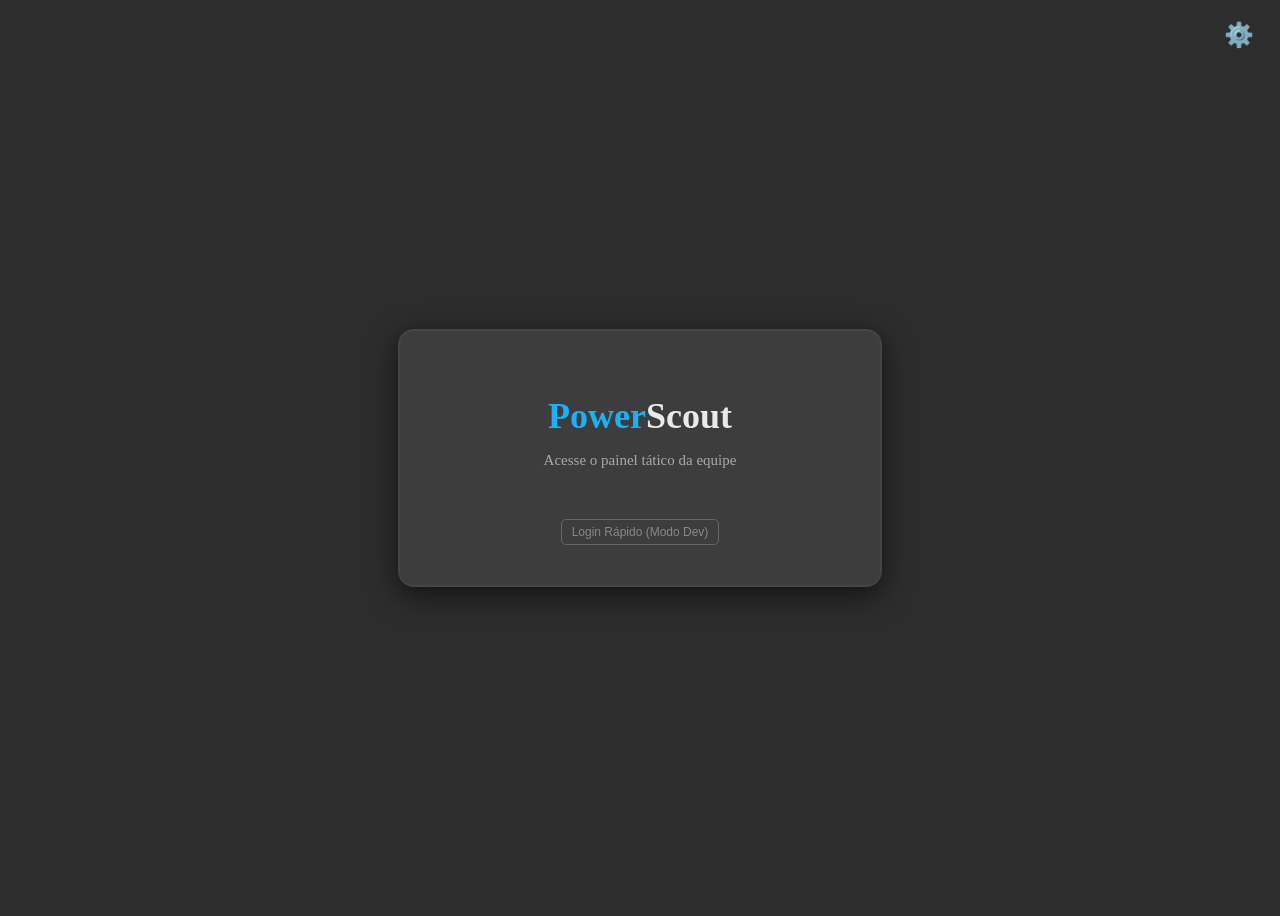
==== frontend/index.html @ 9df10490 "first commit" ====
<!doctype html>
<html lang="pt-BR">
  <head>
    <script>
      // SEGURANÇA
      const usuarioLogado = JSON.parse(localStorage.getItem("usuarioLogado"));
      if (!usuarioLogado) window.location.href = "login.html";
    </script>
    <meta charset="UTF-8" />
    <meta name="viewport" content="width=device-width, initial-scale=1.0" />
    <title>Scout PowerSoccer</title>
    <link
      rel="icon"
      href="data:image/svg+xml,<svg xmlns=%22http://www.w3.org/2000/svg%22 viewBox=%220 0 100 100%22><text y=%22.9em%22 font-size=%2290%22>⚽</text></svg>"
    />
    <link
      href="https://fonts.googleapis.com/css2?family=Fredoka:wght@400;600&family=Nunito:wght@400;700&display=swap"
      rel="stylesheet"
    />
    <link rel="stylesheet" href="style.css" />

    <script src="tema.js"></script>
  </head>
  <body>
    <div id="escudo-bloqueio" class="bloqueio-tela"></div>

    <header class="duo-header">
      <div class="logo"><span class="cor-power">Power</span>Scout</div>

      <div style="display: flex; gap: 15px; align-items: center">
        <a
          href="#"
          id="btn-voltar-menu"
          style="color: #aaa; text-decoration: none; font-weight: bold"
          >⬅ Menu Principal</a
        >
        <span id="nome-treinador" style="color: #aaa; font-weight: bold"></span>
        <button
          id="btn-sair"
          style="
            background: none;
            border: none;
            color: gray;
            cursor: pointer;
            font-weight: bold;
          "
        >
          Sair 🚪
        </button>
        <button
          id="btn-settings"
          style="
            background: none;
            border: none;
            cursor: pointer;
            font-size: 20px;
            outline: none;
          "
        >
          ⚙️
        </button>
      </div>
    </header>

    <div class="layout-principal">
      <aside class="titulares duo-container">
        <h3>⚽ Titulares</h3>
      </aside>

      <main class="area-campo">
        <div class="campo-container duo-card" id="campo">
          <svg
            id="quadra-svg"
            viewBox="0 0 800 500"
            width="100%"
            height="100%"
            xmlns="http://www.w3.org/2000/svg"
          >
            <rect width="800" height="500" fill="var(--duo-green-primary)" />
            <rect
              x="20"
              y="20"
              width="760"
              height="460"
              fill="none"
              stroke="white"
              stroke-width="4"
              rx="15"
            />
            <line
              x1="400"
              y1="20"
              x2="400"
              y2="480"
              stroke="white"
              stroke-width="4"
            />
            <circle
              cx="400"
              cy="250"
              r="70"
              fill="none"
              stroke="white"
              stroke-width="4"
            />
            <circle cx="400" cy="250" r="6" fill="white" />
            <rect
              x="20"
              y="125"
              width="120"
              height="250"
              fill="none"
              stroke="white"
              stroke-width="4"
              rx="10"
            />
            <rect
              x="660"
              y="125"
              width="120"
              height="250"
              fill="none"
              stroke="white"
              stroke-width="4"
              rx="10"
            />
            <line
              x1="20"
              y1="210"
              x2="20"
              y2="290"
              stroke="#FF4B4B"
              stroke-width="8"
            />
            <line
              x1="780"
              y1="210"
              x2="780"
              y2="290"
              stroke="#FF4B4B"
              stroke-width="8"
            />
          </svg>
        </div>

        <div class="linha-tempo-container duo-card">
          <label for="tempo-video"
            >⏱️ Tempo de Jogo:
            <span id="tempo-display" class="cor-duo">00:00</span></label
          >
          <input type="range" id="tempo-video" min="0" max="2400" value="0" />
        </div>

        <section class="reservas duo-container">
          <h4>Reservas</h4>
          <div class="lista-reservas"></div>
          <button
            id="btn-modo-partida"
            class="btn-acao"
            style="width: 100%; margin-top: 15px"
          >
            ⚙️ Alterar Partida
          </button>
        </section>
      </main>

      <aside class="historico duo-container">
        <h3>📝 Últimos Lances</h3>
        <div id="lista-historico" class="duo-list"></div>
      </aside>
    </div>

    <div id="modal-acao" class="escondido duo-modal">
      <h4 id="modal-titulo">Ação aos 00:00</h4>
      <div class="botoes-acao">
        <button class="btn-acao btn-duo-azul" data-tipo="Passe Certo">
          Passe Certo
        </button>
        <button class="btn-acao btn-duo-vermelho" data-tipo="Passe Errado">
          Passe Errado
        </button>
        <button class="btn-acao btn-duo-laranja" data-tipo="Interceptação">
          Interceptação
        </button>
        <button class="btn-acao btn-duo-roxo" data-tipo="Finalização">
          Finalização
        </button>
        <button class="btn-acao btn-duo-amarelo" data-tipo="Gol">Gol</button>
      </div>
      <button id="fechar-modal" class="btn-cancelar">Cancelar</button>
    </div>

    <div
      id="modal-edicao"
      class="escondido duo-modal"
      style="width: 300px; text-align: center"
    >
      <h4>⚙️ Opções do Lance</h4>
      <div style="margin: 15px 0; text-align: left">
        <label style="font-size: 14px; color: #aaa">Alterar Ação:</label>
        <select
          id="editar-tipo-acao"
          style="
            width: 100%;
            padding: 8px;
            margin-top: 5px;
            border-radius: 8px;
            background: #444;
            color: white;
            border: none;
          "
        >
          <option value="Passe Certo">Passe Certo</option>
          <option value="Passe Errado">Passe Errado</option>
          <option value="Interceptação">Interceptação</option>
          <option value="Finalização">Finalização</option>
          <option value="Gol">Gol</option>
        </select>
        <label
          style="font-size: 14px; color: #aaa; display: block; margin-top: 10px"
          >Alterar Minuto (MM:SS):</label
        >
        <input
          type="text"
          id="editar-minuto"
          style="
            width: 100%;
            padding: 8px;
            margin-top: 5px;
            border-radius: 8px;
            background: #444;
            color: white;
            border: none;
            text-align: center;
          "
        />
      </div>
      <div style="display: flex; gap: 10px; flex-direction: column">
        <button id="btn-salvar-edicao" class="btn-acao btn-duo-primary">
          Salvar Alterações
        </button>
        <button id="btn-eliminar-definitivo" class="btn-acao btn-duo-vermelho">
          Eliminar Lance
        </button>
        <button id="btn-cancelar-edicao" class="btn-cancelar">Cancelar</button>
      </div>
    </div>

    <div
      id="modal-substituicao"
      class="escondido duo-modal"
      style="width: 320px; text-align: center"
    >
      <h4>🔄 Substituição</h4>
      <p
        id="texto-substituicao"
        style="margin: 15px 0; font-size: 15px; color: white"
      ></p>
      <div style="display: flex; gap: 10px; flex-direction: column">
        <button id="btn-confirmar-sub" class="btn-acao btn-duo-primary">
          Confirmar
        </button>
        <button id="btn-cancelar-sub" class="btn-cancelar">Cancelar</button>
      </div>
    </div>

    <div
      id="modal-alerta-custom"
      class="escondido duo-modal"
      style="
        width: 320px;
        text-align: center;
        position: fixed;
        left: 50%;
        top: 50%;
        transform: translate(-50%, -50%);
        z-index: 200;
      "
    >
      <h4 id="titulo-alerta-custom" style="color: var(--duo-blue)">Aviso</h4>
      <p
        id="texto-alerta-custom"
        style="margin: 15px 0; font-size: 15px; color: white"
      ></p>
      <button
        id="btn-ok-alerta"
        class="btn-acao btn-duo-primary"
        style="width: 100%"
      >
        Entendido
      </button>
    </div>

    <div
      id="modal-confirm-custom"
      class="escondido duo-modal"
      style="
        width: 320px;
        text-align: center;
        position: fixed;
        left: 50%;
        top: 50%;
        transform: translate(-50%, -50%);
        z-index: 200;
      "
    >
      <h4 id="titulo-confirm-custom" style="color: var(--duo-orange)">
        Atenção
      </h4>
      <p
        id="texto-confirm-custom"
        style="margin: 15px 0; font-size: 15px; color: white"
      ></p>
      <div style="display: flex; gap: 10px; flex-direction: column">
        <button id="btn-sim-confirm" class="btn-acao btn-duo-orange">
          Sim, continuar
        </button>
        <button id="btn-nao-confirm" class="btn-cancelar">Cancelar</button>
      </div>
    </div>

    <div
      id="modal-settings"
      class="escondido duo-modal"
      style="
        width: 320px;
        text-align: center;
        position: fixed;
        left: 50%;
        top: 50%;
        transform: translate(-50%, -50%);
        z-index: 999;
      "
    >
      <h4 style="color: var(--text-main)">⚙️ Definições</h4>
      <div class="form-grupo" style="text-align: left">
        <label
          style="
            color: #aaa;
            font-size: 14px;
            margin-bottom: 5px;
            display: block;
          "
          >Aparência</label
        >
        <button
          id="toggle-tema"
          class="btn-acao"
          style="
            width: 100%;
            background: var(--input-bg);
            color: var(--text-main);
            border: 2px solid transparent;
          "
        >
          🌙 Modo Escuro Ativo
        </button>
      </div>
      <div class="form-grupo" style="margin-top: 20px; text-align: left">
        <label
          style="
            color: #aaa;
            font-size: 14px;
            margin-bottom: 5px;
            display: block;
          "
          >Acessibilidade</label
        >
        <button
          id="toggle-daltonismo"
          class="btn-acao"
          style="
            width: 100%;
            background: var(--input-bg);
            color: var(--text-main);
            border: 2px solid transparent;
          "
        >
          👁️ Modo Daltônico: Desligado
        </button>
      </div>
      <button
        id="fechar-settings"
        class="btn-cancelar"
        style="margin-top: 20px"
      >
        Fechar
      </button>
    </div>

    <script src="script.js"></script>
  </body>
</html>
---- frontend/style.css ----
/* ==================================================================
   1. DESIGN TOKENS (PAINEL DE CONTROLE DAS DESIGNERS)
   Aqui vocês mudam as cores, fontes e formas de TODO o sistema!
   ================================================================== */

:root {
  /* --- FONTES --- */
  --font-primary: "Nunito", sans-serif;
  --font-titles: "Fredoka", sans-serif;

  /* --- BORDAS E SOMBRAS --- */
  --radius-duo: 16px; /* Arredondamento dos cards */
  --shadow-duo: 0px 4px 0px rgba(0, 0, 0, 0.2); /* Sombra estilo botão do Duolingo */

  /* --- MODO ESCURO (Padrão) --- */
  --bg-primary: #2d2d2d; /* Cor do fundo da tela */
  --bg-secondary: #3d3d3d; /* Cor dos cards e cabeçalho */
  --text-main: #eaeaea; /* Cor do texto principal */
  --border-ui: #444444; /* Cor das linhas separadoras */
  --input-bg: #4a4a4a; /* Fundo das caixinhas de digitar */

  /* --- PALETA DE CORES PRINCIPAL --- */
  --duo-green-primary: #056839; /* Verde principal (Botões de Salvar, Campo) */
  --duo-blue: #1cb0f6; /* Azul (Passes Certos, Links) */
  --duo-red: #650e14; /* Vermelho (Passes Errados, Botão Sair, Excluir) */
  --duo-orange: #ff9600; /* Laranja (Interceptação, Modo Edição) */
  --duo-purple: #9c27b0; /* Roxo (Finalizações, IA) */
  --duo-yellow: #ffc800; /* Amarelo (Gols) */
}

/* --- MODO CLARO --- */
body.light-mode {
  --bg-primary: #f0f5f9;
  --bg-secondary: #ffffff;
  --text-main: #333333;
  --border-ui: #d1d1d1;
  --input-bg: #f0f0f0;
}



/* --- MODO DALTÔNICO --- */
body.daltonico-mode {
  /* Troca o Verde e Vermelho por cores seguras para daltônicos */
  --duo-green-primary: #1cb0f6; /* Vira Azul */
  --duo-red: #ff9600; /* Vira Laranja */
}

/* ==================================================================
   2. ESTILOS GLOBAIS E COMPONENTES
   (O resto do CSS antigo vem aqui embaixo...)
   ================================================================== */

/* APLICANDO AS VARIÁVEIS NO SISTEMA */
body {
  background-color: var(--bg-primary);
  color: var(--text-main);
  transition: 0.3s;
}
.duo-header,
.duo-container,
.duo-card,
.duo-modal {
  background-color: var(--bg-secondary);
  color: var(--text-main);
  transition: 0.3s;
}
.jogador,
.item-historico,
.form-grupo input,
.form-grupo select {
  background-color: var(--input-bg);
  color: var(--text-main);
}
.jogador.ativo {
  border-color: var(--duo-green-primary);
}
h1,
h2,
h3,
h4,
h5,
span {
  color: var(--text-main);
}
.cor-power {
  color: #056839;
}
.cor-duo {
  color:  var(--duo-blue);

}

/* Cabeçalho */
.duo-header {
  background-color: var(--duo-gray-2);
  padding: 10px 30px;
  display: flex;
  justify-content: space-between;
  align-items: center;
  border-bottom: 2px solid #444;
}

.logo {
  font-size: 24px;
  font-weight: bold;
  font-family: var(--font-titles);
}

/* Layout Geral */
.layout-principal {
  display: flex;
  flex: 1;
  overflow: hidden;
  padding: 20px;
  gap: 20px;
}

/* Classes Utilitárias do Design System */
.duo-container {
  background-color: var(--duo-gray-2);
  padding: 20px;
  border-radius: var(--radius-duo);
  box-shadow: 0 2px 10px rgba(0, 0, 0, 0.3);
}

.duo-card {
  background-color: var(--duo-gray-2);
  border-radius: var(--radius-duo);
  box-shadow: 0 2px 10px rgba(0, 0, 0, 0.3);
}

/* Coluna Esquerda & Direita */
.titulares,
.historico {
  width: 300px;
}

.jogador {
  display: flex;
  align-items: center;
  padding: 12px;
  background-color: #a39e9e;
  margin-bottom: 12px;
  border-radius: 12px;
  cursor: pointer;
  transition:
    transform 0.2s,
    background-color 0.3s;
  font-weight: bold;
}

.jogador:hover {
  background-color: #5a5a5a;
  transform: scale(1.02);
}
.jogador.ativo {
  border: 3px solid var(--duo-green-primary);
  background-color: rgba(88, 204, 2, 0.1);
}

.foto {
  width: 40px;
  height: 40px;
  background-color: var(--duo-green-primary);
  border-radius: 50%;
  display: flex;
  justify-content: center;
  align-items: center;
  margin-right: 15px;
  font-weight: bold;
  font-size: 18px;
  color: white;
}

/* Área do Campo */
.area-campo {
  flex: 1;
  display: flex;
  flex-direction: column;
  align-items: center;
  gap: 15px;
}

.campo-container {
  width: 100%;
  max-width: 800px;
  aspect-ratio: 8 / 5; /* ISTO RESOLVE O PROBLEMA DO ZOOM E DAS ÁREAS CINZENTAS */
  position: relative;
  cursor: crosshair;
  overflow: hidden; /* Corta qualquer clique que tente sair do campo */
}

.linha-tempo-container {
  width: 800px;
  padding: 15px 20px;
}

input[type="range"] {
  width: 100%;
  margin-top: 10px;
  cursor: pointer;
}

/* Reservas (Integrados na área do campo) */
.reservas {
  width: 800px;
  padding: 15px;
}
.reservas h4 {
  color: #888;
  font-size: 14px;
  margin-bottom: 5px;
}
.lista-reservas {
  display: flex;
  gap: 10px;
}
.lista-reservas .jogador {
  padding: 8px 12px;
  margin-bottom: 0;
  font-size: 14px;
}

/* Histórico (Coluna Direita) */
.historico h3 {
  color: var(--duo-blue);
}
.duo-list {
  margin-top: 15px;
  overflow-y: auto;
  max-height: calc(100vh - 120px);
}

.item-historico {
  display: flex;
  justify-content: space-between;
  align-items: center;
  padding: 10px 15px;
  background-color: #a39e9e;
  margin-bottom: 8px;
  border-radius: 10px;
  font-size: 14px;
}

.info-historico strong {
  color: rgb(0, 0, 0);
}

.btn-excluir {
  background: none;
  border: none;
  font-size: 16px;
  cursor: pointer;
  opacity: 0.6;
  transition: opacity 0.2s;
}
.btn-excluir:hover {
  opacity: 1;
  transform: scale(1.1);
}

/* Modal de Ações (Design Arredondado Duolingo) */
.duo-modal {
  position: absolute;
  background-color: var(--duo-gray-2);
  border: 3px solid var(--duo-green-primary);
  padding: 20px;
  border-radius: var(--radius-duo);
  box-shadow: 0px 8px 30px rgba(0, 0, 0, 0.6);
  z-index: 100;
  width: 200px;
}

.escondido {
  display: none;
}

/* Botões de Ação (Estilo Duolingo com Sombra 3D) */
.botoes-acao {
  display: flex;
  flex-direction: column;
  gap: 10px;
  margin: 20px 0;
}

.btn-acao {
  padding: 12px;
  cursor: pointer;
  color: white;
  border: none;
  border-radius: 12px;
  font-weight: bold;
  font-size: 15px;
  box-shadow: var(--shadow-duo); /* Sombra estilo Duolingo */
  transition:
    filter 0.2s,
    transform 0.1s;
}

.btn-acao:active {
  transform: translateY(3px);
  box-shadow: none;
} /* Simula o clique */
.btn-acao:hover {
  filter: brightness(1.1);
}

/* Paleta de Cores para Botões de Ação (Referências imagem 2, 3) */
.btn-duo-primary {
  background-color: var(--duo-green-primary);
}
.btn-duo-azul {
  background-color: var(--duo-blue);
}
.btn-duo-vermelho {
  background-color: var(--duo-red);
}
.btn-duo-laranja {
  background-color: var(--duo-orange);
}
.btn-duo-roxo {
  background-color: var(--duo-purple);
}
.btn-duo-amarelo {
  background-color: var(--duo-yellow);
  color: #333;
} /* Amarelo precisa texto escuro */

.btn-cancelar {
  display: block;
  width: 100%;
  padding: 10px;
  cursor: pointer;
  background: none;
  color: #888;
  border: none;
  font-weight: bold;
  margin-top: 10px;
}
.btn-cancelar:hover {
  color: var(--duo-red);
}

/* ========================================= */
/* AS BOLINHAS DO MAPA (O que estava faltando) */
/* ========================================= */
.ponto {
  position: absolute;
  width: 16px;
  height: 16px;
  border-radius: 50%;
  transform: translate(-50%, -50%); /* Centraliza o ponto exato no mouse */
  border: 3px solid var(--duo-white); /* Borda mais grossa estilo cartoon */
  cursor: pointer;
  box-shadow: 0px 3px 0px rgba(0, 0, 0, 0.3); /* Sombra 3D */
  transition: transform 0.2s;
  z-index: 5;
}

/* Cores de cada ação conectadas com a nossa paleta Duolingo */
.passe-certo {
  background-color: var(--duo-blue);
}
.passe-errado {
  background-color: var(--duo-red);
}
.interceptacao {
  background-color: var(--duo-orange);
}
.finalizacao {
  background-color: var(--duo-purple);
}
.gol {
  background-color: var(--duo-yellow);
  border-color: #333; /* Borda escura para dar destaque no amarelo */
  width: 22px;
  height: 22px;
}

/* Customização da Barra de Tempo (Mobile/Duolingo) */
input[type="range"] {
  -webkit-appearance: none;
  appearance: none; /* <-- Adicione esta linha para tirar o aviso */
  width: 100%;
  height: 8px;
  background: var(--border-ui); /* Adaptável ao tema Claro/Escuro */
  border-radius: 5px;
  outline: none;
  margin-top: 15px;
}

/* A "bolinha" (thumb) da barra */
input[type="range"]::-webkit-slider-thumb {
  -webkit-appearance: none;
  appearance: none;
  width: 20px;
  height: 20px;
  border-radius: 50%;
  background: var(--duo-green-primary);
  cursor: pointer;
  transition:
    transform 0.2s,
    box-shadow 0.2s;
  box-shadow: 0 2px 5px rgba(0, 0, 0, 0.5);
}

/* Quando o usuário clica/pressiona o dedo na bolinha */
input[type="range"]:active::-webkit-slider-thumb {
  transform: scale(1.5); /* Ela cresce */
  box-shadow: 0 4px 10px rgba(0, 0, 0, 0.6);
}

/* Animação para destacar a bolinha no mapa */
.ponto-destaque {
  transform: translate(-50%, -50%) scale(2.5) !important;
  box-shadow: 0 0 20px white !important;
  z-index: 100 !important;
  transition: all 0.3s ease;
}

/* Escudo bloqueador de cliques (Backdrop) */
.bloqueio-tela {
  position: fixed;
  top: 0;
  left: 0;
  width: 100vw;
  height: 100vh;
  background-color: rgba(0, 0, 0, 0.5); /* Fundo levemente escurecido */
  z-index: 90; /* Fica acima de tudo, mas abaixo do modal (que é 100) */
  display: none; /* Começa escondido */
}

/* Quando adicionamos esta classe, o escudo aparece e bloqueia tudo */
.bloqueio-tela.ativo {
  display: block;
}

/* ==========================================
   TELA DE ABERTURA (SPLASH SCREEN)
   ========================================== */
.splash-screen {
  position: fixed;
  top: 0;
  left: 0;
  width: 100vw;
  height: 100vh;
  background-color: var(--bg-primary); /* Respeita o modo Escuro/Claro! */
  display: flex;
  flex-direction: column;
  justify-content: center;
  align-items: center;
  z-index: 999999; /* Fica acima de absolutamente tudo */
  transition:
    opacity 0.5s ease-in-out,
    visibility 0.5s;
}

.splash-logo {
  font-family: var(--font-titles);
  font-size: 64px;
  font-weight: bold;
  color: var(--text-main);
  margin-bottom: 20px;
  /* Faz o logotipo "pulsar" como se estivesse respirando */
  animation: pulsarLogo 1.2s infinite alternate;
}

/* Um círculo giratório genérico enquanto não temos o bonequinho */
.splash-loader {
  width: 50px;
  height: 50px;
  border: 5px solid var(--border-ui);
  border-top: 5px solid var(--duo-green-primary);
  border-radius: 50%;
  animation: girarLoader 1s linear infinite;
}

@keyframes pulsarLogo {
  0% {
    transform: scale(1);
  }
  100% {
    transform: scale(1.1);
  }
}

@keyframes girarLoader {
  0% {
    transform: rotate(0deg);
  }
  100% {
    transform: rotate(360deg);
  }
}

/* A classe mágica que o JS vai colocar para a tela sumir */
.esconder-splash {
  opacity: 0;
  visibility: hidden;
}

/* ==========================================/
   ESTILOS ESPECÍFICOS DA HOME (TELA DE SELEÇÃO)
   ========================================== */

.home-grid {
  display: grid;
  grid-template-columns: repeat(auto-fit, minmax(250px, 1fr));
  gap: 20px;
  max-width: 900px;
  margin: 50px auto;
  padding: 20px;
}
.card-home {
  text-align: center;
  padding: 40px;
  cursor: pointer;
  transition: transform 0.2s;
  border: 2px solid transparent;
}
.card-home:hover {
  transform: translateY(-5px);
  border-color: var(--duo-green-primary);
}
.card-home i {
  font-size: 50px;
  display: block;
  margin-bottom: 15px;
}
.card-home p {
  color: #aaa;
  font-size: 14px;
}

/* ==========================================/
   ESTILOS  DA TELA DE DASHBOARD (TELA DE ANÁLISE)
   ========================================== */

.dashboard-container {
  max-width: 1200px;
  margin: 20px auto;
  padding: 0 20px;
}
.filtro-container {
  background: var(--bg-secondary);
  padding: 15px 25px;
  border-radius: var(--radius-duo);
  display: flex;
  justify-content: space-between;
  align-items: center;
  margin-bottom: 20px;
  box-shadow: 0 4px 10px rgba(0, 0, 0, 0.2);
  flex-wrap: wrap;
  gap: 15px;
}
.filtro-container select {
  background: var(--input-bg);
  color: var(--text-main);
  border: 2px solid var(--duo-green-primary);
  padding: 10px 15px;
  border-radius: 12px;
  font-family: var(--font-primary);
  font-size: 16px;
  outline: none;
  cursor: pointer;
  flex: 1;
  min-width: 200px;
}

.kpi-grid {
  display: grid;
  grid-template-columns: repeat(auto-fit, minmax(200px, 1fr));
  gap: 20px;
  margin-bottom: 30px;
}
.kpi-card {
  background: var(--bg-secondary);
  padding: 20px;
  border-radius: var(--radius-duo);
  text-align: center;
  box-shadow: 0 4px 10px rgba(0, 0, 0, 0.2);
  border-bottom: 4px solid var(--border-ui);
}
.kpi-card h3 {
  color: #aaa;
  font-size: 16px;
  margin-bottom: 10px;
  font-family: var(--font-primary);
}
.kpi-card .valor {
  font-size: 36px;
  font-weight: bold;
  font-family: var(--font-titles);
}

.kpi-gols {
  border-bottom-color: var(--duo-yellow);
}
.kpi-gols .valor {
  color: var(--duo-yellow);
}
.kpi-passes-c {
  border-bottom-color: var(--duo-blue);
}
.kpi-passes-c .valor {
  color: var(--duo-blue);
}
.kpi-passes-e {
  border-bottom-color: var(--duo-red);
}
.kpi-passes-e .valor {
  color: var(--duo-red);
}
.kpi-intercep {
  border-bottom-color: var(--duo-orange);
}
.kpi-intercep .valor {
  color: var(--duo-orange);
}

/* Painel da IA */
.painel-ia {
  background: var(--bg-secondary);
  padding: 20px;
  border-radius: var(--radius-duo);
  box-shadow: 0 4px 10px rgba(0, 0, 0, 0.2);
  border-left: 6px solid var(--duo-purple);
  margin-bottom: 30px;
}
.painel-ia p {
  font-size: 16px;
  line-height: 1.6;
  color: var(--text-main);
  margin-top: 10px;
}

.visao-dupla {
  display: grid;
  grid-template-columns: 1fr 1fr;
  gap: 20px;
}
@media (max-width: 900px) {
  .visao-dupla {
    grid-template-columns: 1fr;
  }
}

.painel-grafico,
.painel-heatmap {
  background: var(--bg-secondary);
  padding: 20px;
  border-radius: var(--radius-duo);
  box-shadow: 0 4px 10px rgba(0, 0, 0, 0.2);
}
.heatmap-container {
  position: relative;
  width: 100%;
  aspect-ratio: 8/5;
  background-color: var(--duo-green-primary);
  border-radius: 15px;
  overflow: hidden;
  margin-top: 15px;
}
.mancha-calor {
  position: absolute;
  width: 60px;
  height: 60px;
  border-radius: 50%;
  background: radial-gradient(
    circle,
    rgba(255, 0, 0, 0.8) 0%,
    rgba(255, 255, 0, 0.5) 40%,
    rgba(0, 0, 0, 0) 70%
  );
  transform: translate(-50%, -50%);
  pointer-events: none;
  mix-blend-mode: screen;
  z-index: 10;
}

/* ==========================================/
   ESTILOS  DA TELA DE JOGADORES
   ========================================== */

.elenco-layout {
  display: grid;
  grid-template-columns: 2fr 1fr;
  gap: 20px;
  max-width: 1200px;
  margin: 30px auto;
  padding: 0 20px;
}
@media (max-width: 900px) {
  .elenco-layout {
    grid-template-columns: 1fr;
  }
}

.form-grupo {
  margin-bottom: 15px;
  text-align: left;
}
.form-grupo label {
  display: block;
  margin-bottom: 5px;
  font-size: 14px;
  color: #aaa;
}
.form-grupo input {
  width: 100%;
  padding: 12px;
  border-radius: 8px;
  border: 2px solid transparent;
  background: var(--input-bg);
  color: var(--text-main);
  font-family: var(--font-primary);
}
.form-grupo input:focus {
  border-color: var(--duo-green-primary);
  outline: none;
}

/* Grid dos Jogadores */
.grid-jogadores {
  display: grid;
  grid-template-columns: repeat(auto-fill, minmax(180px, 1fr));
  gap: 15px;
}
.card-atleta {
  background: var(--bg-secondary);
  border-radius: var(--radius-duo);
  padding: 15px;
  text-align: center;
  cursor: pointer;
  transition: 0.2s;
  border: 2px solid transparent;
  box-shadow: 0 4px 10px rgba(0, 0, 0, 0.2);
}
.card-atleta:hover {
  border-color: var(--duo-green-primary);
  transform: translateY(-5px);
}
.card-atleta .foto-grande {
  width: 80px;
  height: 80px;
  border-radius: 50%;
  margin: 0 auto 10px auto;
  background-color: var(--duo-green-primary);
  color: white;
  display: flex;
  align-items: center;
  justify-content: center;
  font-size: 32px;
  font-weight: bold;
  border: 4px solid var(--bg-primary);
}

/* Modal do Raio-X do Jogador */
.modal-perfil {
  width: 90%;
  max-width: 800px;
  max-height: 90vh;
  overflow-y: auto;
  padding: 30px;
}
.perfil-header {
  display: flex;
  align-items: center;
  gap: 20px;
  margin-bottom: 20px;
  border-bottom: 2px solid var(--border-ui);
  padding-bottom: 20px;
}
.perfil-kpis {
  display: grid;
  grid-template-columns: repeat(auto-fit, minmax(120px, 1fr));
  gap: 10px;
  margin-bottom: 20px;
}
.kpi-mini {
  background: var(--input-bg);
  padding: 15px;
  border-radius: 12px;
  text-align: center;
}
.kpi-mini h5 {
  color: #aaa;
  margin-bottom: 5px;
  font-size: 12px;
}
.kpi-mini .val {
  font-size: 24px;
  font-weight: bold;
  color: var(--text-main);
}

.heatmap-container-mini {
  position: relative;
  width: 100%;
  aspect-ratio: 8/5;
  background-color: var(--duo-green-primary);
  border-radius: 15px;
  overflow: hidden;
}
.mancha-calor {
  position: absolute;
  width: 60px;
  height: 60px;
  border-radius: 50%;
  background: radial-gradient(
    circle,
    rgba(255, 0, 0, 0.8) 0%,
    rgba(255, 255, 0, 0.5) 40%,
    rgba(0, 0, 0, 0) 70%
  );
  transform: translate(-50%, -50%);
  pointer-events: none;
  mix-blend-mode: screen;
  z-index: 10;
}

/* ==========================================/
   ESTILOS  DA TELA DE NOVA-PARTIDA
   ========================================== */

.config-container {
  max-width: 600px;
  margin: 30px auto;
  padding-bottom: 30px;
}
.form-grupo {
  margin-bottom: 15px;
}
.form-grupo input {
  width: 100%;
  padding: 12px;
  border-radius: 8px;
  border: 2px solid transparent;
  font-family: var(--font-primary);
  font-size: 16px;
}
.form-grupo input:focus {
  border-color: var(--duo-green-primary);
  outline: none;
}
.slots-grid {
  display: flex;
  gap: 15px;
  margin-bottom: 20px;
  flex-wrap: wrap;
  justify-content: center;
}
.slot {
  width: 80px;
  height: 100px;
  background-color: var(--input-bg);
  border-radius: 12px;
  display: flex;
  flex-direction: column;
  align-items: center;
  justify-content: center;
  cursor: pointer;
  border: 2px dashed #666;
  transition: 0.2s;
  overflow: hidden;
}
.slot:hover {
  border-color: var(--duo-green-primary);
  filter: brightness(1.1);
}
.slot-foto {
  width: 50px;
  height: 50px;
  background-color: #333;
  border-radius: 50%;
  margin-bottom: 5px;
  display: flex;
  justify-content: center;
  align-items: center;
  font-size: 24px;
  color: #666;
}
.slot-nome {
  font-size: 12px;
  text-align: center;
  color: #aaa;
  white-space: nowrap;
  overflow: hidden;
  text-overflow: ellipsis;
  width: 100%;
  padding: 0 5px;
}
.slot.preenchido {
  border: 2px solid var(--duo-green-primary);
  background-color: rgba(88, 204, 2, 0.1);
}
.slot.preenchido .slot-foto {
  background-color: var(--duo-green-primary);
  color: white;
}
.slot.preenchido .slot-nome {
  color: var(--text-main);
  font-weight: bold;
}
.gaveta-overlay {
  position: fixed;
  top: 0;
  left: 0;
  width: 100%;
  height: 100%;
  background: rgba(0, 0, 0, 0.6);
  display: none;
  z-index: 90;
}
.gaveta {
  position: fixed;
  bottom: -100%;
  left: 50%;
  transform: translateX(-50%);
  width: 100%;
  max-width: 600px;
  background: var(--bg-secondary);
  border-radius: 20px 20px 0 0;
  padding: 20px;
  z-index: 95;
  transition: bottom 0.3s ease-in-out;
  max-height: 70vh;
  overflow-y: auto;
}
.gaveta.aberta {
  bottom: 0;
}
.jogador-item {
  display: flex;
  align-items: center;
  padding: 15px;
  background: var(--input-bg);
  margin-bottom: 10px;
  border-radius: 12px;
  cursor: pointer;
}
.jogador-item:hover {
  filter: brightness(1.1);
}
.jogador-item .foto {
  width: 40px;
  height: 40px;
  margin-right: 15px;
}
#mensagem-erro {
  color: var(--duo-red);
  text-align: center;
  margin-top: 15px;
  font-weight: bold;
  display: none;
  font-size: 14px;
}

/* ==========================================/
   ESTILOS  DA TELA DE LOGIN
   ========================================== */

body.login-page {
  display: flex;
  justify-content: center;
  align-items: center;
  height: 100vh;
}
.login-box {
  background-color: var(--bg-secondary);
  padding: 40px;
  border-radius: var(--radius-duo);
  box-shadow: 0 8px 30px rgba(0, 0, 0, 0.6);
  text-align: center;
  width: 100%;
  max-width: 400px;
  border: 2px solid var(--border-ui);
}
.login-box h1 {
  font-size: 36px;
  margin-bottom: 10px;
}
.login-box p {
  color: #aaa;
  margin-bottom: 30px;
  font-size: 15px;
}
#mensagem-erro {
  color: var(--duo-red);
  margin-top: 15px;
  font-weight: bold;
  display: none;
}
.btn-dev {
  margin-top: 20px;
  background: none;
  border: 1px solid #666;
  color: #888;
  font-size: 12px;
  cursor: pointer;
  padding: 5px 10px;
  border-radius: 5px;
}
.btn-dev:hover {
  color: var(--text-main);
  border-color: var(--text-main);
}

/* Engrenagem flutuante no Login */
#btn-settings-login {
  position: absolute;
  top: 20px;
  right: 20px;
  background: none;
  border: none;
  font-size: 24px;
  cursor: pointer;
}
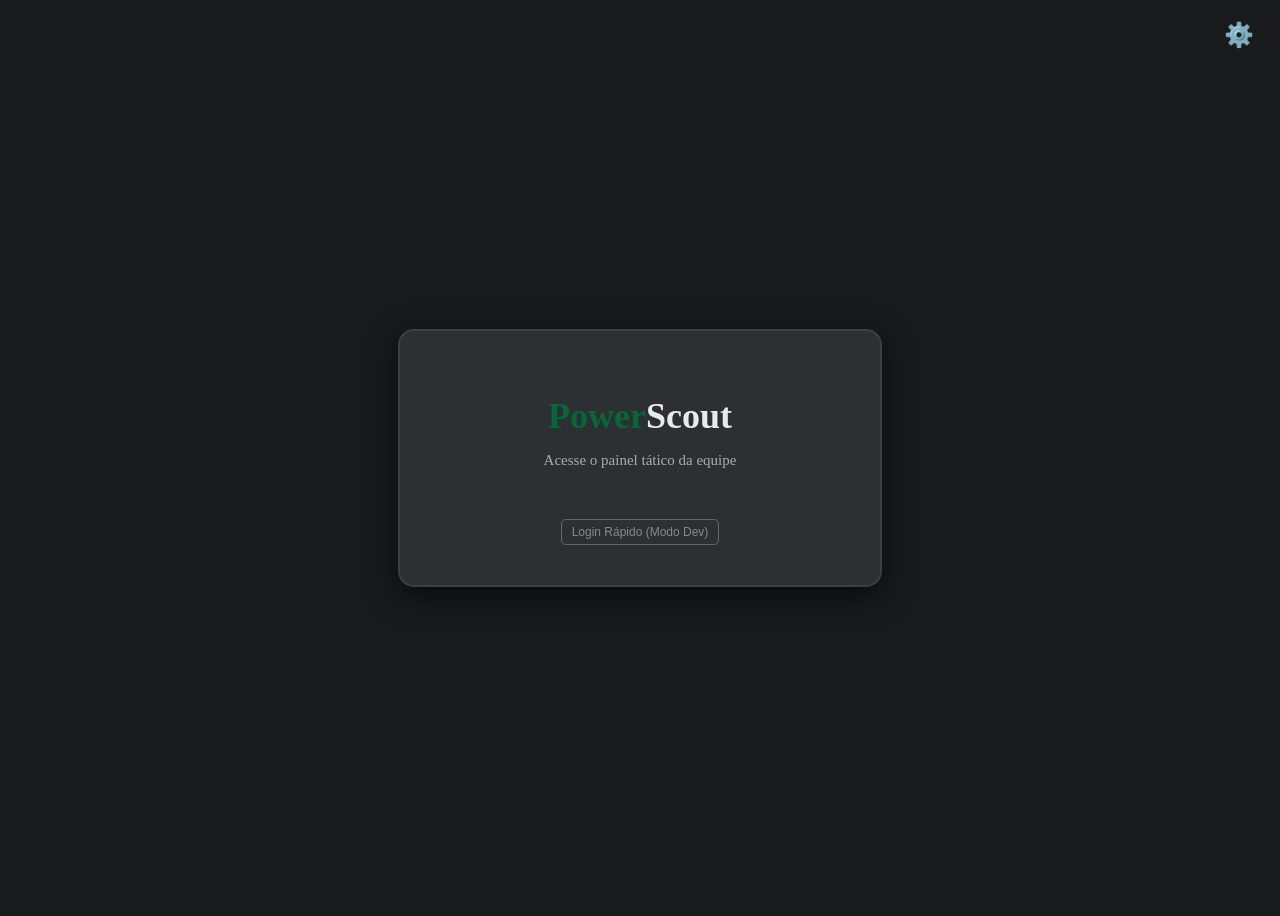
==== commit 651261fa: "first layout" ====
--- a/frontend/index.html
+++ b/frontend/index.html
@@ -35,6 +35,7 @@
           >⬅ Menu Principal</a
         >
         <span id="nome-treinador" style="color: #aaa; font-weight: bold"></span>
+        
         <button
           id="btn-sair"
           style="
--- a/frontend/style.css
+++ b/frontend/style.css
@@ -9,32 +9,61 @@
   --font-titles: "Fredoka", sans-serif;
 
   /* --- BORDAS E SOMBRAS --- */
-  --radius-duo: 16px; /* Arredondamento dos cards */
-  --shadow-duo: 0px 4px 0px rgba(0, 0, 0, 0.2); /* Sombra estilo botão do Duolingo */
+  --radius-duo: 16px;
+  /* Arredondamento dos cards */
+  --shadow-duo: 0px 4px 0px rgba(0, 0, 0, 0.2);
+  /* Sombra estilo botão do Duolingo */
+
+  /* Identidade Visual do PowerScout */
+  --cor-primaria: #056839;
+  /* Azul-petróleo (O seu verde/tema) */
+  --cor-alerta: #650e14;
+  /* Vermelho escuro */
 
   /* --- MODO ESCURO (Padrão) --- */
-  --bg-primary: #2d2d2d; /* Cor do fundo da tela */
-  --bg-secondary: #3d3d3d; /* Cor dos cards e cabeçalho */
-  --text-main: #eaeaea; /* Cor do texto principal */
-  --border-ui: #444444; /* Cor das linhas separadoras */
-  --input-bg: #4a4a4a; /* Fundo das caixinhas de digitar */
+  --bg-body: #181A1B;
+  /* Cor do fundo da tela */
+  --bg-panel: #242729;
+  /* Fundo dos cartões/modais */
+  --bg-secondary: #2D3033;
+  /* Cor dos cards e cabeçalho */
+  --text-main: #E8EAED;
+  /* Cor do texto principal */
+  --text-secundary: #9AA0A6;
+  --border-ui: #3C4043;
+  /* Cor das linhas separadoras */
+  --input-bg: #181A1B;
+  /* Fundo das caixinhas de digitar */
 
   /* --- PALETA DE CORES PRINCIPAL --- */
-  --duo-green-primary: #056839; /* Verde principal (Botões de Salvar, Campo) */
-  --duo-blue: #1cb0f6; /* Azul (Passes Certos, Links) */
-  --duo-red: #650e14; /* Vermelho (Passes Errados, Botão Sair, Excluir) */
-  --duo-orange: #ff9600; /* Laranja (Interceptação, Modo Edição) */
-  --duo-purple: #9c27b0; /* Roxo (Finalizações, IA) */
-  --duo-yellow: #ffc800; /* Amarelo (Gols) */
+  --duo-green-primary: var(--cor-primaria);
+  /* Verde principal (Botões de Salvar, Campo) */
+  --duo-green-secondary: #008000;
+  /* verde para o passe certo o ponto também */
+  --duo-blue: #1CB0F6;
+  /* Azul (Passes Certos, Links) */
+  --duo-red: #FF0000;
+  /* Vermelho (Passes Errados, Botão Sair, Excluir) */
+  --duo-orange: #FF9600;
+  /* Laranja (Interceptação, Modo Edição) */
+  --duo-purple: #9C27B0;
+  /* Roxo (Finalizações, IA) */
+  --duo-yellow: #FFC800;
+  /* Amarelo (Gols) */
+  
 }
 
 /* --- MODO CLARO --- */
 body.light-mode {
+  --bg-body: #F0F2F5;
+  /* Fundo cinza gelo */
+  --bg-panel: #FFFFFF;
+  /* Fundo dos cartões/modais */
   --bg-primary: #f0f5f9;
-  --bg-secondary: #ffffff;
-  --text-main: #333333;
-  --border-ui: #d1d1d1;
-  --input-bg: #f0f0f0;
+  --bg-secondary: #E3E5E8;
+  --text-main: #202124;
+  --border-ui: #DADCE0;
+  --input-bg: #FFFFFF;
 }
 
 
@@ -42,8 +71,10 @@
 /* --- MODO DALTÔNICO --- */
 body.daltonico-mode {
   /* Troca o Verde e Vermelho por cores seguras para daltônicos */
-  --duo-green-primary: #1cb0f6; /* Vira Azul */
-  --duo-red: #ff9600; /* Vira Laranja */
+  --duo-green-primary: #1A73E8;
+  /* Vira Azul */
+  --duo-red: #F29900;
+  /* Vira Laranja */
 }
 
 /* ==================================================================
@@ -53,18 +84,21 @@
 
 /* APLICANDO AS VARIÁVEIS NO SISTEMA */
 body {
-  background-color: var(--bg-primary);
+  background-color: var(--bg-body);
   color: var(--text-main);
   transition: 0.3s;
 }
+
 .duo-header,
 .duo-container,
 .duo-card,
 .duo-modal {
-  background-color: var(--bg-secondary);
+  background-color: var(--bg-panel);
   color: var(--text-main);
+  border: 1px solid var(--border-ui);
   transition: 0.3s;
 }
+
 .jogador,
 .item-historico,
 .form-grupo input,
@@ -72,9 +106,11 @@
   background-color: var(--input-bg);
   color: var(--text-main);
 }
+
 .jogador.ativo {
   border-color: var(--duo-green-primary);
 }
+
 h1,
 h2,
 h3,
@@ -83,12 +119,10 @@
 span {
   color: var(--text-main);
 }
-.cor-power {
-  color: #056839;
-}
+
+.cor-power,
 .cor-duo {
-  color:  var(--duo-blue);
-
+  color: var(--cor-primaria);
 }
 
 /* Cabeçalho */
@@ -154,6 +188,7 @@
   background-color: #5a5a5a;
   transform: scale(1.02);
 }
+
 .jogador.ativo {
   border: 3px solid var(--duo-green-primary);
   background-color: rgba(88, 204, 2, 0.1);
@@ -185,10 +220,12 @@
 .campo-container {
   width: 100%;
   max-width: 800px;
-  aspect-ratio: 8 / 5; /* ISTO RESOLVE O PROBLEMA DO ZOOM E DAS ÁREAS CINZENTAS */
+  aspect-ratio: 8 / 5;
+  /* ISTO RESOLVE O PROBLEMA DO ZOOM E DAS ÁREAS CINZENTAS */
   position: relative;
   cursor: crosshair;
-  overflow: hidden; /* Corta qualquer clique que tente sair do campo */
+  overflow: hidden;
+  /* Corta qualquer clique que tente sair do campo */
 }
 
 .linha-tempo-container {
@@ -207,15 +244,18 @@
   width: 800px;
   padding: 15px;
 }
+
 .reservas h4 {
   color: #888;
   font-size: 14px;
   margin-bottom: 5px;
 }
+
 .lista-reservas {
   display: flex;
   gap: 10px;
 }
+
 .lista-reservas .jogador {
   padding: 8px 12px;
   margin-bottom: 0;
@@ -226,6 +266,7 @@
 .historico h3 {
   color: var(--duo-blue);
 }
+
 .duo-list {
   margin-top: 15px;
   overflow-y: auto;
@@ -233,18 +274,21 @@
 }
 
 .item-historico {
+  background-color: var(--bg-panel); /* Fundo dinâmico */
+  color: var(--text-main); 
   display: flex;
   justify-content: space-between;
   align-items: center;
-  padding: 10px 15px;
+  padding: 10px;
   background-color: #a39e9e;
   margin-bottom: 8px;
-  border-radius: 10px;
+  border-radius: 8px;
   font-size: 14px;
+  transition: background 0.2s;
 }
 
 .info-historico strong {
-  color: rgb(0, 0, 0);
+  color: black;
 }
 
 .btn-excluir {
@@ -255,6 +299,7 @@
   opacity: 0.6;
   transition: opacity 0.2s;
 }
+
 .btn-excluir:hover {
   opacity: 1;
   transform: scale(1.1);
@@ -292,7 +337,8 @@
   border-radius: 12px;
   font-weight: bold;
   font-size: 15px;
-  box-shadow: var(--shadow-duo); /* Sombra estilo Duolingo */
+  box-shadow: var(--shadow-duo);
+  /* Sombra estilo Duolingo */
   transition:
     filter 0.2s,
     transform 0.1s;
@@ -301,31 +347,42 @@
 .btn-acao:active {
   transform: translateY(3px);
   box-shadow: none;
-} /* Simula o clique */
+}
+
+/* Simula o clique */
 .btn-acao:hover {
   filter: brightness(1.1);
 }
 
 /* Paleta de Cores para Botões de Ação (Referências imagem 2, 3) */
 .btn-duo-primary {
-  background-color: var(--duo-green-primary);
-}
+  background-color: var(--cor-primaria);
+  color: #FFFFFF;
+}
+
 .btn-duo-azul {
   background-color: var(--duo-blue);
 }
+
 .btn-duo-vermelho {
-  background-color: var(--duo-red);
-}
+  background-color: var(--cor-alerta);
+  color: #FFFFFFFF;
+}
+
 .btn-duo-laranja {
   background-color: var(--duo-orange);
 }
+
 .btn-duo-roxo {
   background-color: var(--duo-purple);
 }
+
 .btn-duo-amarelo {
   background-color: var(--duo-yellow);
   color: #333;
-} /* Amarelo precisa texto escuro */
+}
+
+/* Amarelo precisa texto escuro */
 
 .btn-cancelar {
   display: block;
@@ -338,6 +395,7 @@
   font-weight: bold;
   margin-top: 10px;
 }
+
 .btn-cancelar:hover {
   color: var(--duo-red);
 }
@@ -350,41 +408,75 @@
   width: 16px;
   height: 16px;
   border-radius: 50%;
-  transform: translate(-50%, -50%); /* Centraliza o ponto exato no mouse */
-  border: 3px solid var(--duo-white); /* Borda mais grossa estilo cartoon */
-  cursor: pointer;
-  box-shadow: 0px 3px 0px rgba(0, 0, 0, 0.3); /* Sombra 3D */
+  border: 2px solid white;/* Borda mais grossa estilo cartoon */
+  transform: translate(-50%, -50%);/* Centraliza o ponto exato no mouse */
+  cursor: pointer;
+  box-shadow: 0px 3px 0px rgba(0, 0, 0, 0.3);/* Sombra 3D */
   transition: transform 0.2s;
   z-index: 5;
 }
 
 /* Cores de cada ação conectadas com a nossa paleta Duolingo */
 .passe-certo {
-  background-color: var(--duo-blue);
-}
+  background-color: var(--duo-green-secondary);
+}
+
 .passe-errado {
   background-color: var(--duo-red);
 }
+
 .interceptacao {
-  background-color: var(--duo-orange);
-}
+  background-color: var(--duo-blue);
+}
+
 .finalizacao {
   background-color: var(--duo-purple);
 }
+
 .gol {
   background-color: var(--duo-yellow);
-  border-color: #333; /* Borda escura para dar destaque no amarelo */
+  border-color: #333;
+  /* Borda escura para dar destaque no amarelo */
   width: 22px;
   height: 22px;
+}
+
+/* HISTÓRICO - cores por tipo de ação */
+
+.item-passe-certo {
+  background-color: var(--duo-green-secondary);
+  color: white;
+}
+
+.item-passe-errado {
+  background-color: var(--duo-red);
+  color: white;
+}
+
+.item-interceptacao {
+  background-color: var(--duo-blue);
+  color: white;
+}
+
+.item-finalizacao {
+  background-color: var(--duo-purple);
+  color: white;
+}
+
+.item-gol {
+  background-color: var(--duo-yellow);
+  color: black;
 }
 
 /* Customização da Barra de Tempo (Mobile/Duolingo) */
 input[type="range"] {
   -webkit-appearance: none;
-  appearance: none; /* <-- Adicione esta linha para tirar o aviso */
+  appearance: none;
+  /* <-- Adicione esta linha para tirar o aviso */
   width: 100%;
   height: 8px;
-  background: var(--border-ui); /* Adaptável ao tema Claro/Escuro */
+  background: var(--border-ui);
+  /* Adaptável ao tema Claro/Escuro */
   border-radius: 5px;
   outline: none;
   margin-top: 15px;
@@ -407,7 +499,8 @@
 
 /* Quando o usuário clica/pressiona o dedo na bolinha */
 input[type="range"]:active::-webkit-slider-thumb {
-  transform: scale(1.5); /* Ela cresce */
+  transform: scale(1.5);
+  /* Ela cresce */
   box-shadow: 0 4px 10px rgba(0, 0, 0, 0.6);
 }
 
@@ -426,9 +519,12 @@
   left: 0;
   width: 100vw;
   height: 100vh;
-  background-color: rgba(0, 0, 0, 0.5); /* Fundo levemente escurecido */
-  z-index: 90; /* Fica acima de tudo, mas abaixo do modal (que é 100) */
-  display: none; /* Começa escondido */
+  background-color: rgba(0, 0, 0, 0.5);
+  /* Fundo levemente escurecido */
+  z-index: 90;
+  /* Fica acima de tudo, mas abaixo do modal (que é 100) */
+  display: none;
+  /* Começa escondido */
 }
 
 /* Quando adicionamos esta classe, o escudo aparece e bloqueia tudo */
@@ -445,12 +541,14 @@
   left: 0;
   width: 100vw;
   height: 100vh;
-  background-color: var(--bg-primary); /* Respeita o modo Escuro/Claro! */
+  background-color: var(--bg-primary);
+  /* Respeita o modo Escuro/Claro! */
   display: flex;
   flex-direction: column;
   justify-content: center;
   align-items: center;
-  z-index: 999999; /* Fica acima de absolutamente tudo */
+  z-index: 999999;
+  /* Fica acima de absolutamente tudo */
   transition:
     opacity 0.5s ease-in-out,
     visibility 0.5s;
@@ -480,6 +578,7 @@
   0% {
     transform: scale(1);
   }
+
   100% {
     transform: scale(1.1);
   }
@@ -489,6 +588,7 @@
   0% {
     transform: rotate(0deg);
   }
+
   100% {
     transform: rotate(360deg);
   }
@@ -512,6 +612,7 @@
   margin: 50px auto;
   padding: 20px;
 }
+
 .card-home {
   text-align: center;
   padding: 40px;
@@ -519,15 +620,18 @@
   transition: transform 0.2s;
   border: 2px solid transparent;
 }
+
 .card-home:hover {
   transform: translateY(-5px);
   border-color: var(--duo-green-primary);
 }
+
 .card-home i {
   font-size: 50px;
   display: block;
   margin-bottom: 15px;
 }
+
 .card-home p {
   color: #aaa;
   font-size: 14px;
@@ -542,6 +646,7 @@
   margin: 20px auto;
   padding: 0 20px;
 }
+
 .filtro-container {
   background: var(--bg-secondary);
   padding: 15px 25px;
@@ -554,6 +659,7 @@
   flex-wrap: wrap;
   gap: 15px;
 }
+
 .filtro-container select {
   background: var(--input-bg);
   color: var(--text-main);
@@ -574,6 +680,7 @@
   gap: 20px;
   margin-bottom: 30px;
 }
+
 .kpi-card {
   background: var(--bg-secondary);
   padding: 20px;
@@ -582,12 +689,14 @@
   box-shadow: 0 4px 10px rgba(0, 0, 0, 0.2);
   border-bottom: 4px solid var(--border-ui);
 }
+
 .kpi-card h3 {
   color: #aaa;
   font-size: 16px;
   margin-bottom: 10px;
   font-family: var(--font-primary);
 }
+
 .kpi-card .valor {
   font-size: 36px;
   font-weight: bold;
@@ -597,24 +706,31 @@
 .kpi-gols {
   border-bottom-color: var(--duo-yellow);
 }
+
 .kpi-gols .valor {
   color: var(--duo-yellow);
 }
+
 .kpi-passes-c {
   border-bottom-color: var(--duo-blue);
 }
+
 .kpi-passes-c .valor {
   color: var(--duo-blue);
 }
+
 .kpi-passes-e {
   border-bottom-color: var(--duo-red);
 }
+
 .kpi-passes-e .valor {
   color: var(--duo-red);
 }
+
 .kpi-intercep {
   border-bottom-color: var(--duo-orange);
 }
+
 .kpi-intercep .valor {
   color: var(--duo-orange);
 }
@@ -628,6 +744,7 @@
   border-left: 6px solid var(--duo-purple);
   margin-bottom: 30px;
 }
+
 .painel-ia p {
   font-size: 16px;
   line-height: 1.6;
@@ -640,6 +757,7 @@
   grid-template-columns: 1fr 1fr;
   gap: 20px;
 }
+
 @media (max-width: 900px) {
   .visao-dupla {
     grid-template-columns: 1fr;
@@ -653,6 +771,7 @@
   border-radius: var(--radius-duo);
   box-shadow: 0 4px 10px rgba(0, 0, 0, 0.2);
 }
+
 .heatmap-container {
   position: relative;
   width: 100%;
@@ -662,17 +781,16 @@
   overflow: hidden;
   margin-top: 15px;
 }
+
 .mancha-calor {
   position: absolute;
   width: 60px;
   height: 60px;
   border-radius: 50%;
-  background: radial-gradient(
-    circle,
-    rgba(255, 0, 0, 0.8) 0%,
-    rgba(255, 255, 0, 0.5) 40%,
-    rgba(0, 0, 0, 0) 70%
-  );
+  background: radial-gradient(circle,
+      rgba(255, 0, 0, 0.8) 0%,
+      rgba(255, 255, 0, 0.5) 40%,
+      rgba(0, 0, 0, 0) 70%);
   transform: translate(-50%, -50%);
   pointer-events: none;
   mix-blend-mode: screen;
@@ -691,6 +809,7 @@
   margin: 30px auto;
   padding: 0 20px;
 }
+
 @media (max-width: 900px) {
   .elenco-layout {
     grid-template-columns: 1fr;
@@ -701,12 +820,14 @@
   margin-bottom: 15px;
   text-align: left;
 }
+
 .form-grupo label {
   display: block;
   margin-bottom: 5px;
   font-size: 14px;
   color: #aaa;
 }
+
 .form-grupo input {
   width: 100%;
   padding: 12px;
@@ -716,6 +837,7 @@
   color: var(--text-main);
   font-family: var(--font-primary);
 }
+
 .form-grupo input:focus {
   border-color: var(--duo-green-primary);
   outline: none;
@@ -727,6 +849,7 @@
   grid-template-columns: repeat(auto-fill, minmax(180px, 1fr));
   gap: 15px;
 }
+
 .card-atleta {
   background: var(--bg-secondary);
   border-radius: var(--radius-duo);
@@ -737,10 +860,12 @@
   border: 2px solid transparent;
   box-shadow: 0 4px 10px rgba(0, 0, 0, 0.2);
 }
+
 .card-atleta:hover {
   border-color: var(--duo-green-primary);
   transform: translateY(-5px);
 }
+
 .card-atleta .foto-grande {
   width: 80px;
   height: 80px;
@@ -764,6 +889,7 @@
   overflow-y: auto;
   padding: 30px;
 }
+
 .perfil-header {
   display: flex;
   align-items: center;
@@ -772,23 +898,27 @@
   border-bottom: 2px solid var(--border-ui);
   padding-bottom: 20px;
 }
+
 .perfil-kpis {
   display: grid;
   grid-template-columns: repeat(auto-fit, minmax(120px, 1fr));
   gap: 10px;
   margin-bottom: 20px;
 }
+
 .kpi-mini {
   background: var(--input-bg);
   padding: 15px;
   border-radius: 12px;
   text-align: center;
 }
+
 .kpi-mini h5 {
   color: #aaa;
   margin-bottom: 5px;
   font-size: 12px;
 }
+
 .kpi-mini .val {
   font-size: 24px;
   font-weight: bold;
@@ -803,17 +933,16 @@
   border-radius: 15px;
   overflow: hidden;
 }
+
 .mancha-calor {
   position: absolute;
   width: 60px;
   height: 60px;
   border-radius: 50%;
-  background: radial-gradient(
-    circle,
-    rgba(255, 0, 0, 0.8) 0%,
-    rgba(255, 255, 0, 0.5) 40%,
-    rgba(0, 0, 0, 0) 70%
-  );
+  background: radial-gradient(circle,
+      rgba(255, 0, 0, 0.8) 0%,
+      rgba(255, 255, 0, 0.5) 40%,
+      rgba(0, 0, 0, 0) 70%);
   transform: translate(-50%, -50%);
   pointer-events: none;
   mix-blend-mode: screen;
@@ -829,9 +958,11 @@
   margin: 30px auto;
   padding-bottom: 30px;
 }
+
 .form-grupo {
   margin-bottom: 15px;
 }
+
 .form-grupo input {
   width: 100%;
   padding: 12px;
@@ -840,10 +971,12 @@
   font-family: var(--font-primary);
   font-size: 16px;
 }
+
 .form-grupo input:focus {
   border-color: var(--duo-green-primary);
   outline: none;
 }
+
 .slots-grid {
   display: flex;
   gap: 15px;
@@ -851,6 +984,7 @@
   flex-wrap: wrap;
   justify-content: center;
 }
+
 .slot {
   width: 80px;
   height: 100px;
@@ -865,10 +999,12 @@
   transition: 0.2s;
   overflow: hidden;
 }
+
 .slot:hover {
   border-color: var(--duo-green-primary);
   filter: brightness(1.1);
 }
+
 .slot-foto {
   width: 50px;
   height: 50px;
@@ -881,6 +1017,7 @@
   font-size: 24px;
   color: #666;
 }
+
 .slot-nome {
   font-size: 12px;
   text-align: center;
@@ -891,18 +1028,22 @@
   width: 100%;
   padding: 0 5px;
 }
+
 .slot.preenchido {
   border: 2px solid var(--duo-green-primary);
   background-color: rgba(88, 204, 2, 0.1);
 }
+
 .slot.preenchido .slot-foto {
   background-color: var(--duo-green-primary);
   color: white;
 }
+
 .slot.preenchido .slot-nome {
   color: var(--text-main);
   font-weight: bold;
 }
+
 .gaveta-overlay {
   position: fixed;
   top: 0;
@@ -913,6 +1054,7 @@
   display: none;
   z-index: 90;
 }
+
 .gaveta {
   position: fixed;
   bottom: -100%;
@@ -928,9 +1070,11 @@
   max-height: 70vh;
   overflow-y: auto;
 }
+
 .gaveta.aberta {
   bottom: 0;
 }
+
 .jogador-item {
   display: flex;
   align-items: center;
@@ -940,14 +1084,17 @@
   border-radius: 12px;
   cursor: pointer;
 }
+
 .jogador-item:hover {
   filter: brightness(1.1);
 }
+
 .jogador-item .foto {
   width: 40px;
   height: 40px;
   margin-right: 15px;
 }
+
 #mensagem-erro {
   color: var(--duo-red);
   text-align: center;
@@ -967,6 +1114,7 @@
   align-items: center;
   height: 100vh;
 }
+
 .login-box {
   background-color: var(--bg-secondary);
   padding: 40px;
@@ -977,21 +1125,25 @@
   max-width: 400px;
   border: 2px solid var(--border-ui);
 }
+
 .login-box h1 {
   font-size: 36px;
   margin-bottom: 10px;
 }
+
 .login-box p {
   color: #aaa;
   margin-bottom: 30px;
   font-size: 15px;
 }
+
 #mensagem-erro {
   color: var(--duo-red);
   margin-top: 15px;
   font-weight: bold;
   display: none;
 }
+
 .btn-dev {
   margin-top: 20px;
   background: none;
@@ -1002,6 +1154,7 @@
   padding: 5px 10px;
   border-radius: 5px;
 }
+
 .btn-dev:hover {
   color: var(--text-main);
   border-color: var(--text-main);
@@ -1016,4 +1169,4 @@
   border: none;
   font-size: 24px;
   cursor: pointer;
-}
+}
